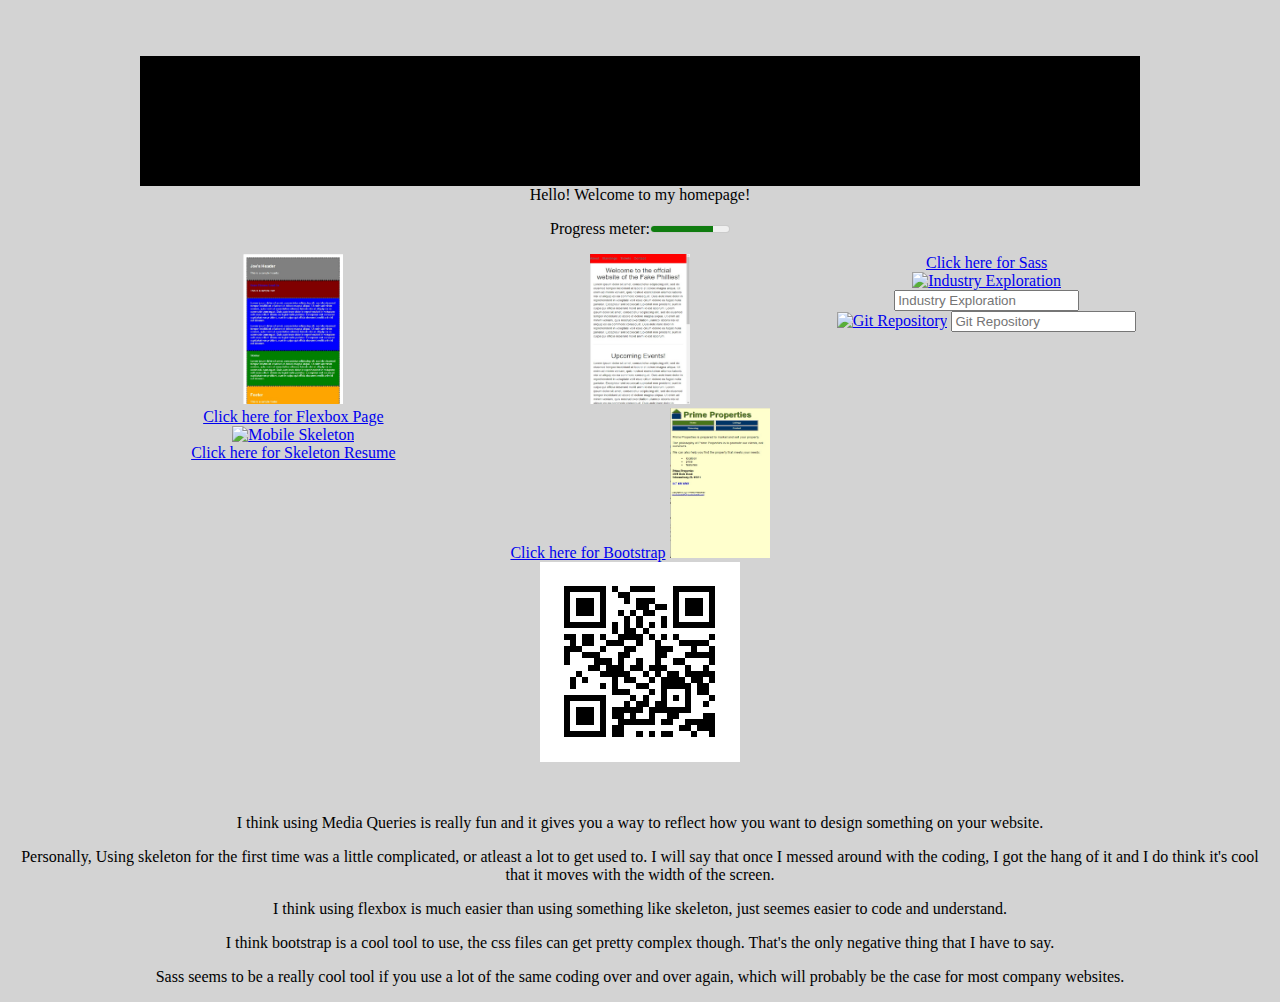
==== index.html @ 921dec08 "Update index.html" ====
<!DOCTYPE HTML>
<html lang="en">
<head>
<meta charset="UTF-8">
<meta name="viewport" content="width=device-width">
<title>My Homepage!</title>
<link href="styles.css" rel="stylesheet" type="text/css">

</head>

<body>



<div id="wrapper">
<div id="header">
<!-- instead of an image tag we will use a background image and change it in the css -->
</div><!-- end header div -->

Hello! Welcome to my homepage!<p>
Progress meter:<meter value="8" min="0" max="10">8 out of 10</meter><p>

<div id="content">

<a href="Flexbox/flexindex.html" ><img src="mobileflex.jpg" alt="Mobile Flexbox" width="100" height="150"></a><br>
<a href="Flexbox/flexindex.html">Click here for Flexbox Page</a><br>

<a href="Skeleton-2.0.4/skeletonindex.html" ><img src="mobilethumbnail.jpeg" alt="Mobile Skeleton" width="100" height="150"></a><br>
<a href="Skeleton-2.0.4/skeletonindex.html">Click here for Skeleton Resume</a>

<a href="Bootstrap/index.html" ><img src="mobileboot.jpeg" alt="Mobile bootstrap" width="100" height="150"></a><br>
<a href="Bootstrap/index.html">Click here for Bootstrap</a>

<a href="Sass/PrimeProperties/index.html" ><img src="mobilesass.jpeg" alt="Mobile Sass" width="100" height="150"></a><br>
<a href="Sass/PrimeProperties/index.html">Click here for Sass</a><br>

<a href="https://placeholder.com"><img src="https://via.placeholder.com/150.png" alt="Industry Exploration"></a>
<input type="text" name="pending" placeholder="Industry Exploration"><br>

<a href="https://placeholder.com"><img src="https://via.placeholder.com/150.png" alt="Git Repository"></a>
<input type="text" name="pending" placeholder="Git Repository"><p>


</div><!-- end content div -->

<div id="footer">

<a href="https://jkennish.github.io/"><img src="qrcode.png" alt="QRcode"></a>

</div><!-- end footer div -->


</div><!-- end wrapper div -->
I think using Media Queries is really fun and it gives you a way to reflect how you want to design something on your website.<p>
Personally, Using skeleton for the first time was a little complicated, or atleast a lot to get used to. I will say that once I messed around with the coding, I got the hang of it and I do think it's cool that it moves with the width of the screen.<p>
I think using flexbox is much easier than using something like skeleton, just seemes easier to code and understand.<p>
I think bootstrap is a cool tool to use, the css files can get pretty complex though. That's the only negative thing that I have to say.<p>
Sass seems to be a really cool tool if you use a lot of the same coding over and over again, which will probably be the case for most company websites.<p>
</body>
</html>
---- styles.css ----
@charset "UTF-8";
/* styles for screens larger than 801px wide */
@media screen and (min-width: 801px) {
body {
     text-align: center;
     background-color: #D3D3D3;
}

#wrapper {
	width: 80%;
	min-width: 700px;
	max-width: 1000px;
	padding: 3em;
	margin: 0 auto;
}

#header {
	background-color: black;
    height: 130px;
    background-image: url();
    background-repeat: no-repeat;
    background-position: center;
}

#content {
	-moz-column-count:3; /* Firefox */
	-webkit-column-count:3; /* Safari and Chrome */
	column-count:3;
	-moz-column-gap:40px; /* Firefox */
	-webkit-column-gap:40px; /* Safari and Chrome */
	column-gap:40px;
        text-align: center;
}

#footer {
	
}
}

/* styles for screens up to 800px wide */
@media screen and (max-width: 800px) {
  
#wrapper {
	width: 80%;
	min-width: 400px;
	max-width: 750px;
	padding: 3em;
	margin: 0 auto;
}

#header {
	background-color: maroon;
    height: 130px;
    background-image: url();
    background-repeat: no-repeat;
    background-position: center;
}

#content {
	-moz-column-count:2; /* Firefox */
	-webkit-column-count:2; /* Safari and Chrome */
	column-count:2;
	-moz-column-gap:40px; /* Firefox */
	-webkit-column-gap:40px; /* Safari and Chrome */
	column-gap:40px;
        text-align: center;
}

}

/* styles for screens up to 480px wide */

@media screen and (max-width: 480px) {
  
#wrapper {
	width: 80%;
	min-width: 200px;
	max-width: 400px;
	padding: 2em;
	margin: 0 auto;
}

#header {
	background-color: black;
    height: 130px;
    background-image: url();
    background-repeat: no-repeat;
    background-position: center;
}

#content {
	-moz-column-count:1; /* Firefox */
	-webkit-column-count:1; /* Safari and Chrome */
	column-count:1;
        text-align: center;
}

}
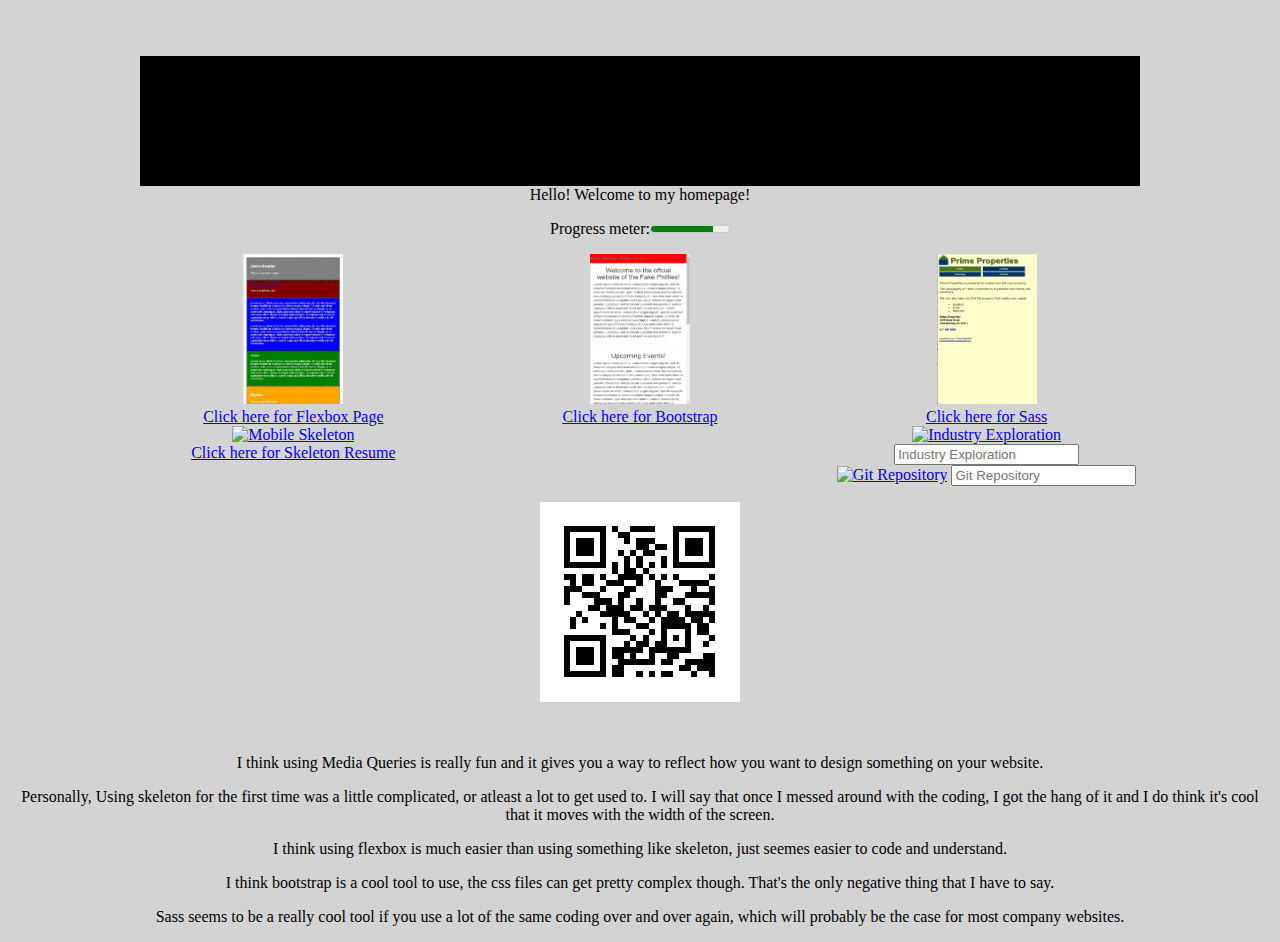
==== commit 40d4d883: "Update index.html" ====
--- a/index.html
+++ b/index.html
@@ -29,7 +29,7 @@
 <a href="Skeleton-2.0.4/skeletonindex.html">Click here for Skeleton Resume</a>
 
 <a href="Bootstrap/index.html" ><img src="mobileboot.jpeg" alt="Mobile bootstrap" width="100" height="150"></a><br>
-<a href="Bootstrap/index.html">Click here for Bootstrap</a>
+<a href="Bootstrap/index.html">Click here for Bootstrap</a><br>
 
 <a href="Sass/PrimeProperties/index.html" ><img src="mobilesass.jpeg" alt="Mobile Sass" width="100" height="150"></a><br>
 <a href="Sass/PrimeProperties/index.html">Click here for Sass</a><br>
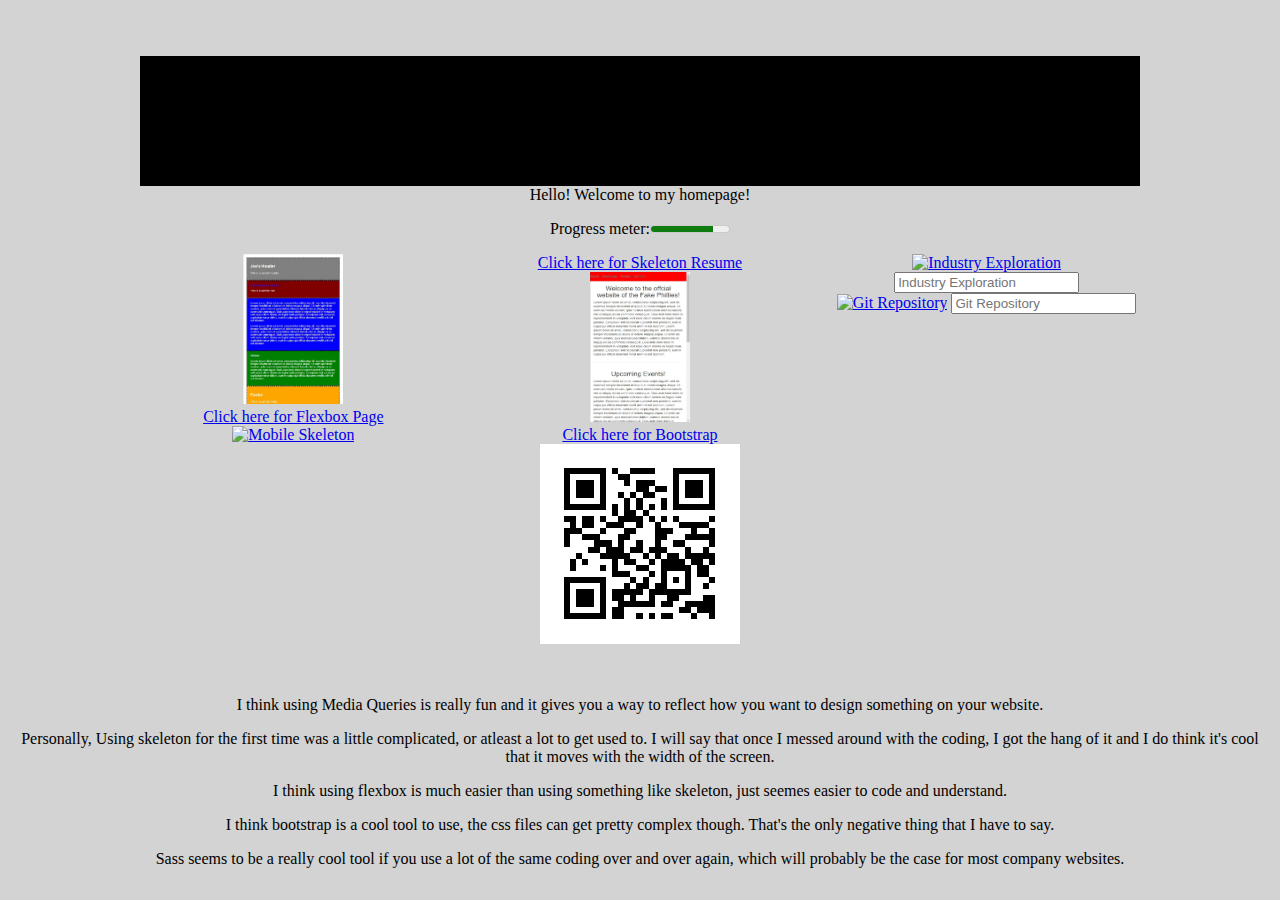
==== commit 862101f2: "Update index.html" ====
--- a/index.html
+++ b/index.html
@@ -31,9 +31,6 @@
 <a href="Bootstrap/index.html" ><img src="mobileboot.jpeg" alt="Mobile bootstrap" width="100" height="150"></a><br>
 <a href="Bootstrap/index.html">Click here for Bootstrap</a><br>
 
-<a href="Sass/PrimeProperties/index.html" ><img src="mobilesass.jpeg" alt="Mobile Sass" width="100" height="150"></a><br>
-<a href="Sass/PrimeProperties/index.html">Click here for Sass</a><br>
-
 <a href="https://placeholder.com"><img src="https://via.placeholder.com/150.png" alt="Industry Exploration"></a>
 <input type="text" name="pending" placeholder="Industry Exploration"><br>
 
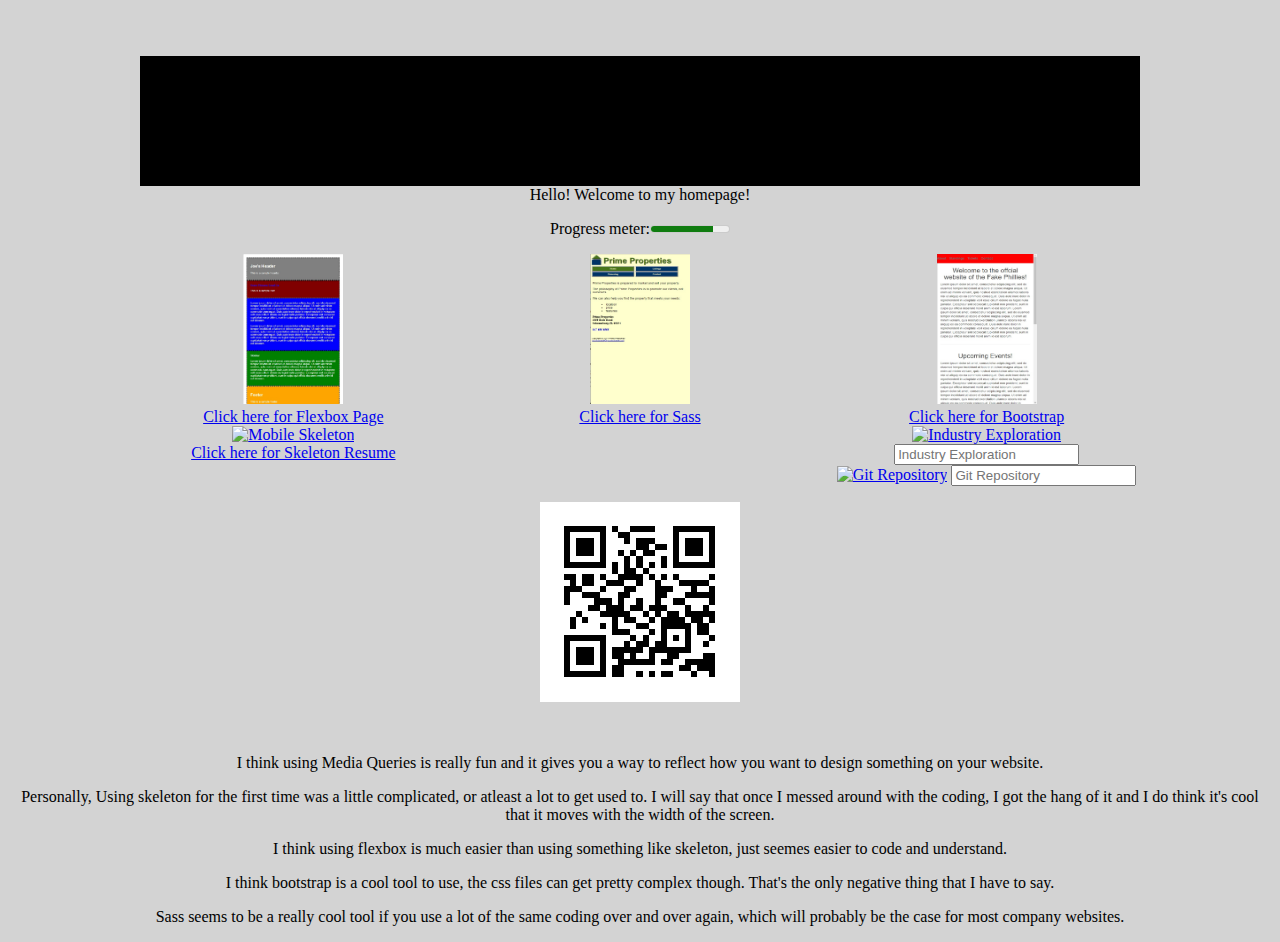
==== commit 0bc8a615: "Update index.html" ====
--- a/index.html
+++ b/index.html
@@ -27,6 +27,9 @@
 
 <a href="Skeleton-2.0.4/skeletonindex.html" ><img src="mobilethumbnail.jpeg" alt="Mobile Skeleton" width="100" height="150"></a><br>
 <a href="Skeleton-2.0.4/skeletonindex.html">Click here for Skeleton Resume</a>
+  
+<a href="Sass/PrimeProperties/index.html" ><img src="mobilesass.jpeg" alt="Mobile Sass" width="100" height="150"></a><br>
+<a href="Sass/PrimeProperties/index.html">Click here for Sass</a><br>
 
 <a href="Bootstrap/index.html" ><img src="mobileboot.jpeg" alt="Mobile bootstrap" width="100" height="150"></a><br>
 <a href="Bootstrap/index.html">Click here for Bootstrap</a><br>
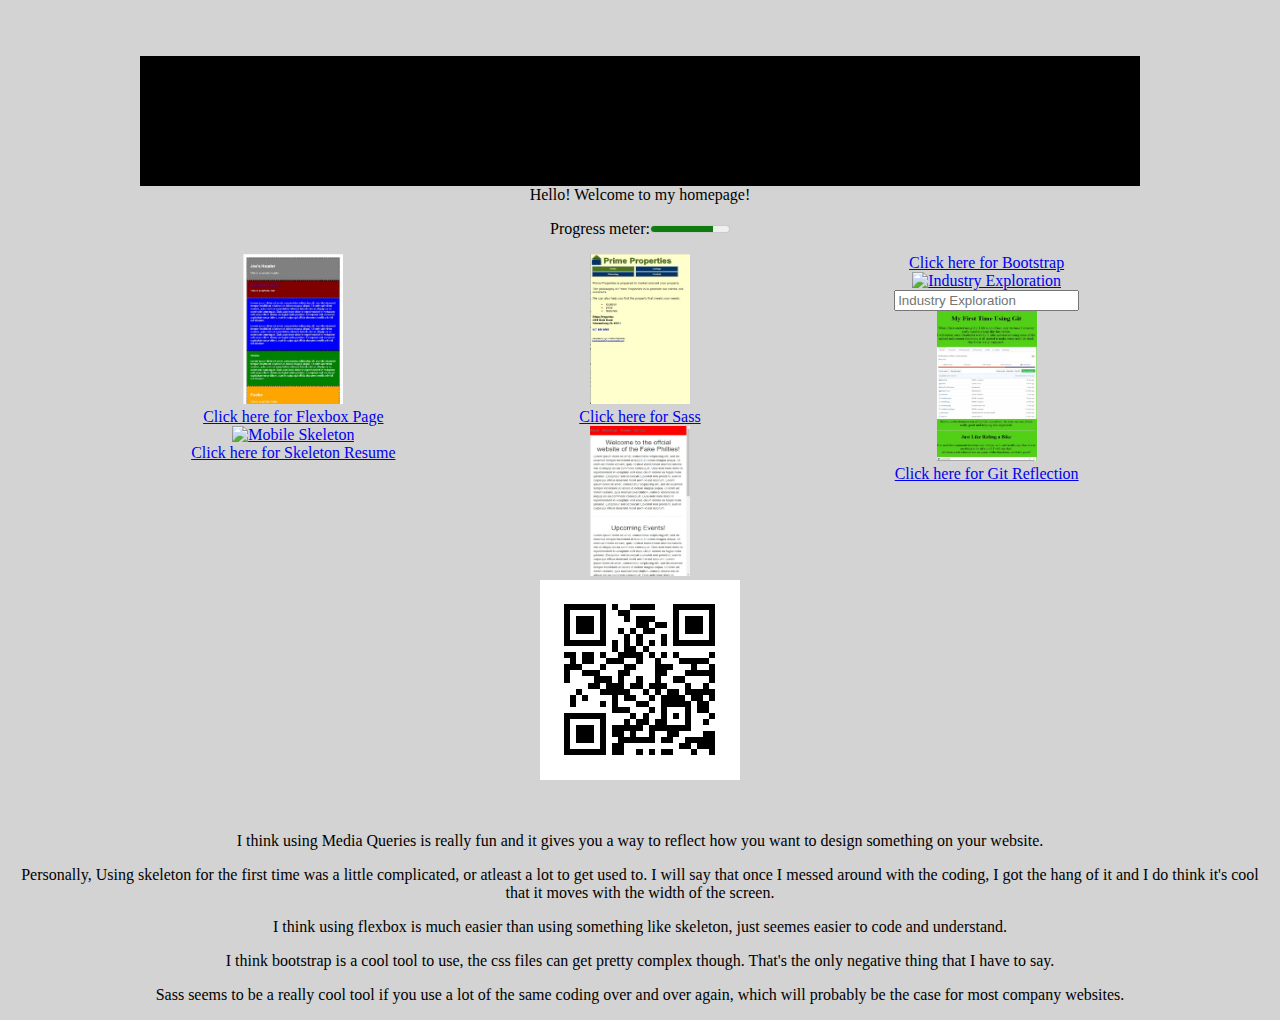
==== commit ae422cf8: "Update index.html" ====
--- a/index.html
+++ b/index.html
@@ -37,8 +37,8 @@
 <a href="https://placeholder.com"><img src="https://via.placeholder.com/150.png" alt="Industry Exploration"></a>
 <input type="text" name="pending" placeholder="Industry Exploration"><br>
 
-<a href="https://placeholder.com"><img src="https://via.placeholder.com/150.png" alt="Git Repository"></a>
-<input type="text" name="pending" placeholder="Git Repository"><p>
+<a href="Git Reflection/index.html" ><img src="mobilegit.jpeg" alt="Mobile git" width="100" height="150"></a><br>
+<a href="Git Reflection/index.html">Click here for Git Reflection</a><p>
 
 
 </div><!-- end content div -->
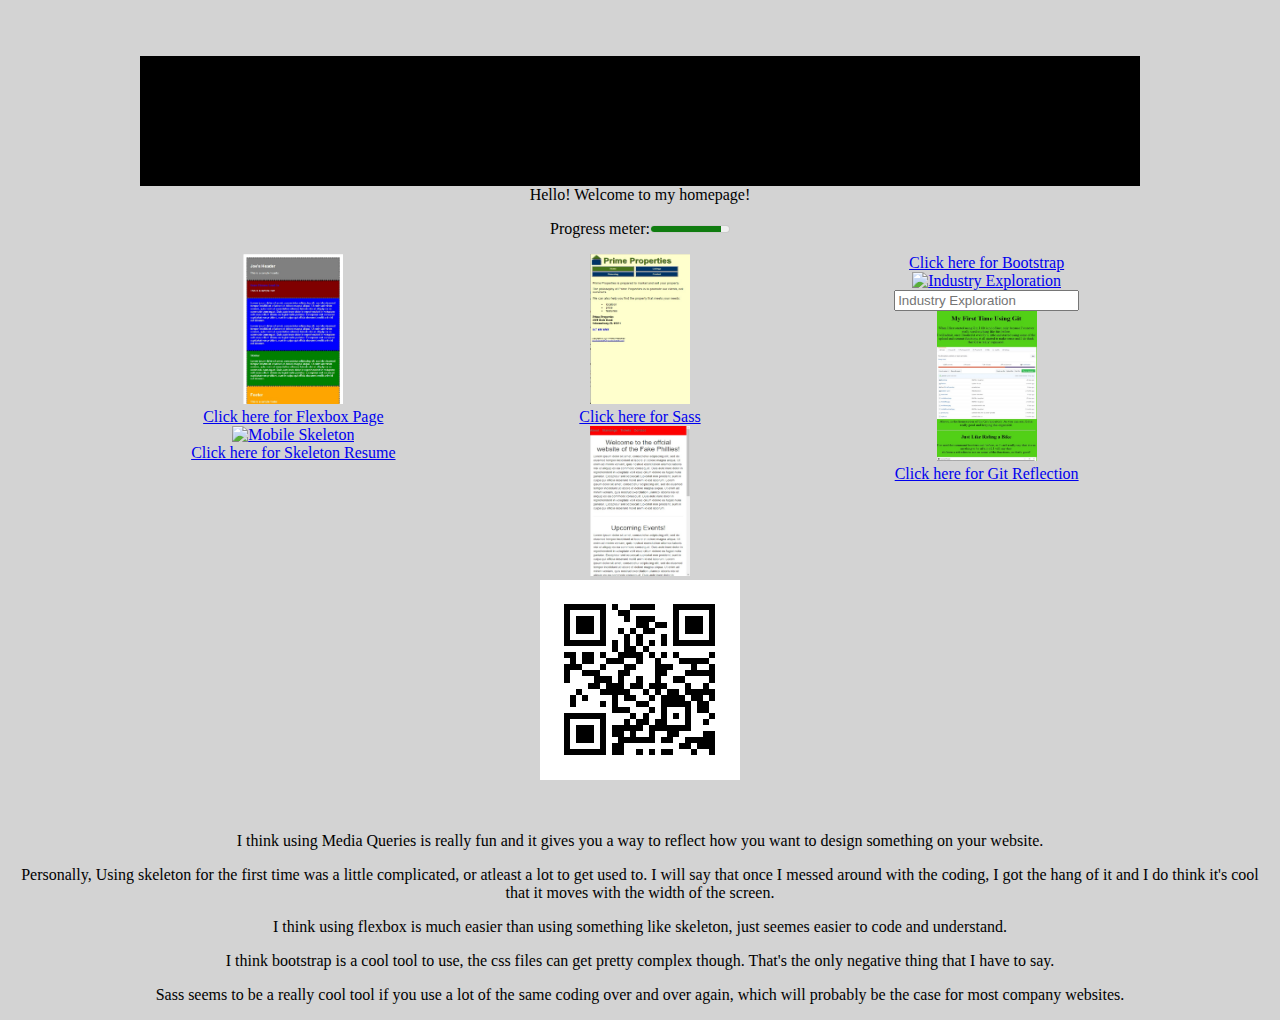
==== commit 4d552580: "Update index.html" ====
--- a/index.html
+++ b/index.html
@@ -18,7 +18,7 @@
 </div><!-- end header div -->
 
 Hello! Welcome to my homepage!<p>
-Progress meter:<meter value="8" min="0" max="10">8 out of 10</meter><p>
+Progress meter:<meter value="9" min="0" max="10">9 out of 10</meter><p>
 
 <div id="content">
 
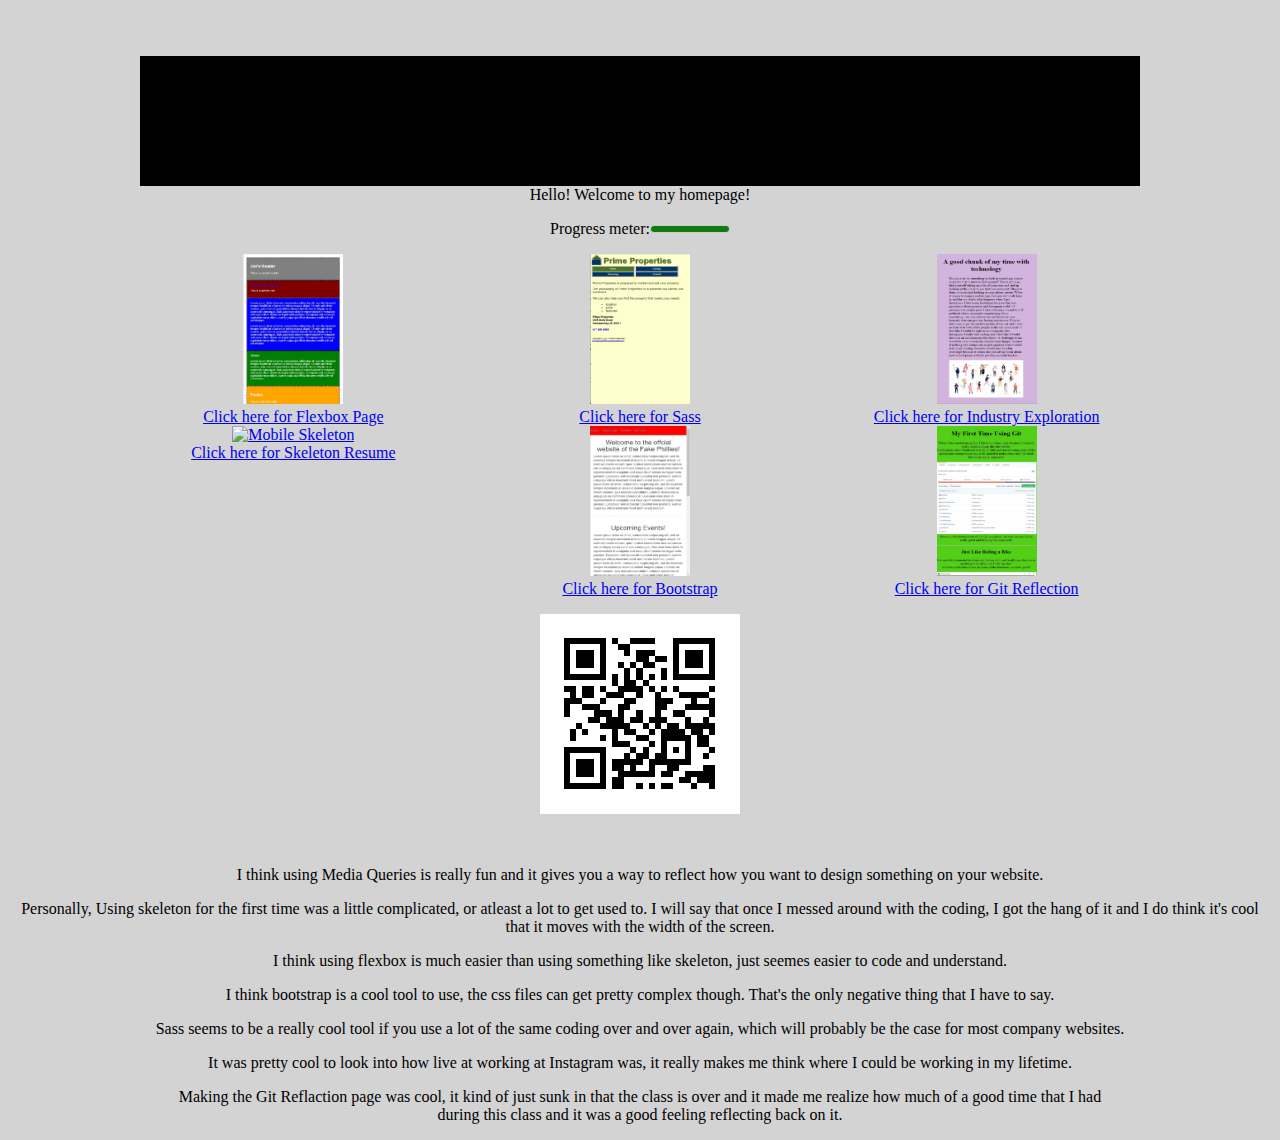
==== commit b67cd30a: "Update index.html" ====
--- a/index.html
+++ b/index.html
@@ -18,7 +18,7 @@
 </div><!-- end header div -->
 
 Hello! Welcome to my homepage!<p>
-Progress meter:<meter value="9" min="0" max="10">9 out of 10</meter><p>
+Progress meter:<meter value="10" min="0" max="10">10 out of 10</meter><p>
 
 <div id="content">
 
@@ -34,8 +34,8 @@
 <a href="Bootstrap/index.html" ><img src="mobileboot.jpeg" alt="Mobile bootstrap" width="100" height="150"></a><br>
 <a href="Bootstrap/index.html">Click here for Bootstrap</a><br>
 
-<a href="https://placeholder.com"><img src="https://via.placeholder.com/150.png" alt="Industry Exploration"></a>
-<input type="text" name="pending" placeholder="Industry Exploration"><br>
+<a href="Industry Exploration/index.html" ><img src="mobileindustry.jpg" alt="Mobile industry" width="100" height="150"></a><br>
+<a href="Industry Exploration/index.html">Click here for Industry Exploration</a><br>
 
 <a href="Git Reflection/index.html" ><img src="mobilegit.jpeg" alt="Mobile git" width="100" height="150"></a><br>
 <a href="Git Reflection/index.html">Click here for Git Reflection</a><p>
@@ -56,5 +56,8 @@
 I think using flexbox is much easier than using something like skeleton, just seemes easier to code and understand.<p>
 I think bootstrap is a cool tool to use, the css files can get pretty complex though. That's the only negative thing that I have to say.<p>
 Sass seems to be a really cool tool if you use a lot of the same coding over and over again, which will probably be the case for most company websites.<p>
-</body>
+It was pretty cool to look into how live at working at Instagram was, it really makes me think where I could be working in my lifetime.<p>
+Making the Git Reflaction page was cool, it kind of just sunk in that the class is over and it made me realize how much of a good time that I had<br>
+during this class and it was a good feeling reflecting back on it.  
+  </body>
 </html>
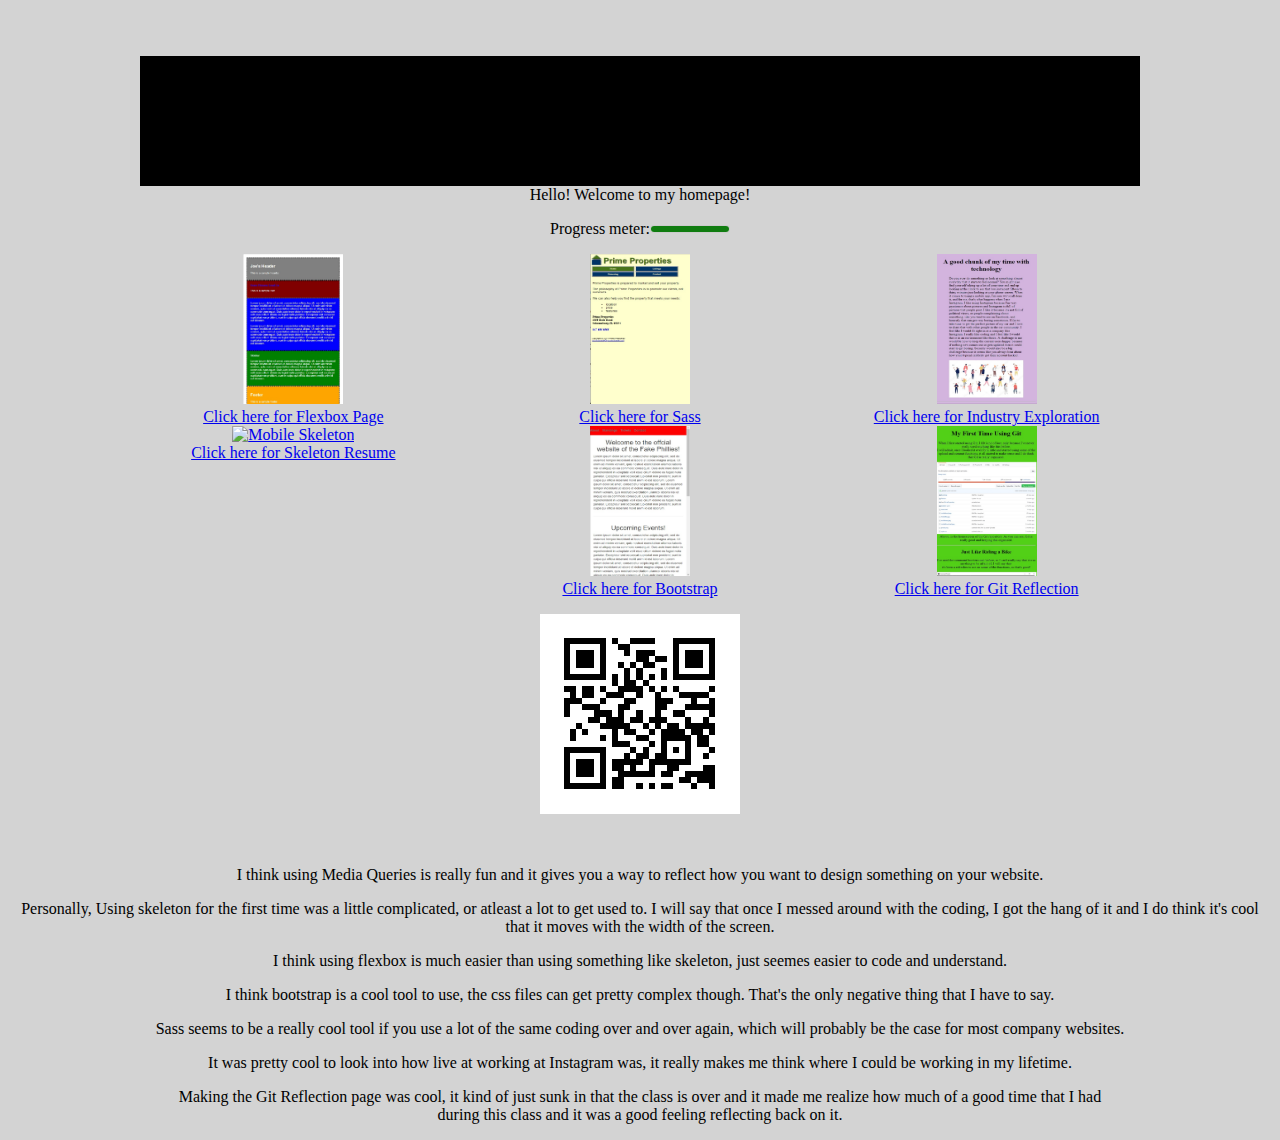
==== commit 5b02d27f: "Update index.html" ====
--- a/index.html
+++ b/index.html
@@ -57,7 +57,7 @@
 I think bootstrap is a cool tool to use, the css files can get pretty complex though. That's the only negative thing that I have to say.<p>
 Sass seems to be a really cool tool if you use a lot of the same coding over and over again, which will probably be the case for most company websites.<p>
 It was pretty cool to look into how live at working at Instagram was, it really makes me think where I could be working in my lifetime.<p>
-Making the Git Reflaction page was cool, it kind of just sunk in that the class is over and it made me realize how much of a good time that I had<br>
+Making the Git Reflection page was cool, it kind of just sunk in that the class is over and it made me realize how much of a good time that I had<br>
 during this class and it was a good feeling reflecting back on it.  
   </body>
 </html>
